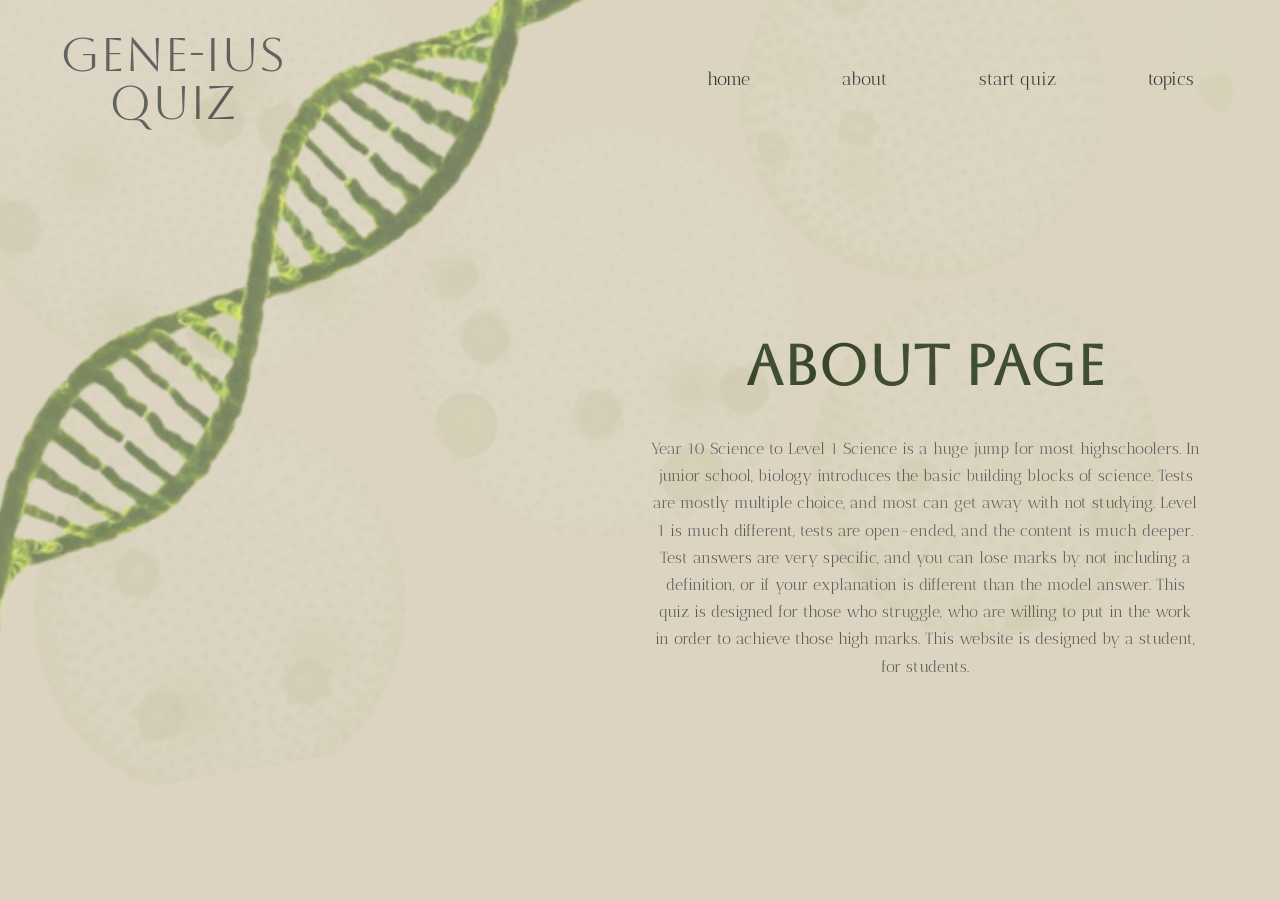
==== about.html @ f8b240bf "eru3r" ====
<!DOCTYPE html>
<html lang="en">
<head>
    <meta charset="UTF-8">
    <meta name="viewport" content="width=device-width, initial-scale=1.0">
    <title>Gene-ius Quiz</title>
    <link rel="stylesheet" href="about.css">
    <link rel="preconnect" href="https://fonts.googleapis.com">
    <link rel="preconnect" href="https://fonts.gstatic.com" crossorigin>
    <link href="https://fonts.googleapis.com/css2?family=Aboreto&family=Noto+Serif+Display:ital,wght@0,100..900;1,100..900&display=swap" rel="stylesheet">
    <link rel="preconnect" href="https://fonts.googleapis.com">
    <link rel="preconnect" href="https://fonts.gstatic.com" crossorigin>
    <link href="https://fonts.googleapis.com/css2?family=Aboreto&family=Antic+Didone&family=Noto+Serif+Display:ital,wght@0,100..900;1,100..900&display=swap" rel="stylesheet">
    <link rel="icon" href="fav icon 3.png" type="image/x-icon">
</head>
<body>
    <div id="half">

    <header>
        <div id="banner">
            <a href="index.html">GENE-IUS<br>QUIZ</a>
        </div>

    <nav class="navbar">
         <ul class="nav-links">
            <li><a href="index.html">home</a></li>
            <li><a href="about.html" class="active">about</a></li>
            <li><a href="quiz.html">start quiz</a></li>
            <li><a href="topics.html">topics</a></li>
        </ul>
    </nav>
    </header>
    <!-- end of navbar stuff -->

    <main>
        <div class="content">
            <h1 class="title">About Page</h1>
            <p>Year 10 Science to Level 1 Science is a huge jump for most highschoolers. 
            In junior school, biology introduces the basic building blocks of science. 
            Tests are mostly multiple choice, and most can get away with not studying. 
            Level 1 is much different, tests are open-ended, and the content is much deeper. 
            Test answers are very specific, and you can lose marks by not including a definition, 
            or if your explanation is different than the model answer. This quiz is designed for those 
            who struggle, who are willing to put in the work in order to achieve those high marks. 
            This website is designed by a student, for students. </p>
        </div>

        <div class="images">
            <div class="dna-png">
            <img src="digital - dna png (about page).png" alt="GREEN DNA Image" draggable="false">
            </div>

            <div class="background-img">
                <img src="image 6.png" alt="Background Image" draggable="false">
            </div>
        </div>

    </main>

    <footer>

    </footer>
    </div>
</body>
</html>
---- about.css ----
body{
    background-color:#DCD4C1;
    font-family: Aboreto, sans-serif;
    margin: 0;
    padding: 0;
    -webkit-font-smoothing: antialiased;
    -moz-osx-font-smoothing: grayscale;
    overflow: hidden;
}

div#half{
    color: #5A5A5A;
    text-align: center;
    font-size: 1em;
}

header {
    display: flex;
    justify-content: space-between;
    align-items: center;
    padding: 30px 30px 1px 20px;
}

#banner {
    font-family: Aboreto, sans-serif;
    font-size: 3em;
    line-height: 1;
    margin-left: 40px;
}

#banner a {
    text-decoration: none;
    color: #5A5A5A;
    display: inline-block;
    transition: all 0.3s ease;
}

#banner a:hover {
    color: #36452B;
    font-size: 1.3em;
    transform: scale(0.9);
}

.navbar {
    text-align: right;
    margin-right: 40px;
    font-size: 1.1em;
}

.navbar ul.nav-links li a.active:hover {
    background-color: #36452B; 
    transition: color 0.3s ease;
    border-radius: 5px;
    padding: 11px 24px;
    font-size: 1.5em;
    cursor: pointer;
    transition: all 0.3s ease;
}

ul.nav-links {
    list-style-type: none;
    display: flex;
    gap: 60px;
    margin: 0;
    padding: 0;
}

.navbar a {
    font-family: Antic Didone, serif;
    color: #293132;
    text-decoration: none;
    font-weight: thin;
    padding: 8px 16px;
    transition: all 0.3s ease;
}

.navbar a:hover {
    color: white;
    background-color: #36452B;
    border-radius: 4px;
    transition: color 0.3s ease;
    cursor: pointer;
    font-size: 1.5em;
    transition: all 0.3s ease;
}

/* end of navbar stuff */

main {
    display: flex;
    align-items: center;
    justify-content: space-between;
    gap: 40px;
    padding: 40px 80px;
}

.content {
    max-width: 550px;
    position: absolute;
    right: 60px;
    top: 55%;
    transform: translateY(-50%);
    padding: 20px;
    flex: 1;
}

.title {
    text-align: center;
    font-size: 3.5em;
    font-family: Aboreto, sans-serif;
    color: #36452B;
}

p {
    font-size: 1.0em;
    font-family: Antic Didone, serif;
    line-height: 1.7;
}

img {
    -webkit-user-drag: none;
    user-drag: none;
    -webkit-user-select: none;
    -ms-user-select: none;
    user-select: none;
}

.images {
    display: flex;
    align-items: center;
    flex: 0.1;
}

.dna-png img {
    position: absolute;
    right: 500px;
    width: 1100px;
    height: auto;
    margin-top: -300px;
    margin-right: 20px;
    transform: rotate(-10deg);
    z-index: 1;
    opacity: 0.5;
    pointer-events: none;
}

.background-img img {
    position: absolute;
    right: 0;
    width: 100%;
    height: auto;
    margin-top: -300px;
    margin-right: 20px;
    transform: rotate(-10deg);
    z-index: 0;
    opacity: 1;
    pointer-events: none;
}
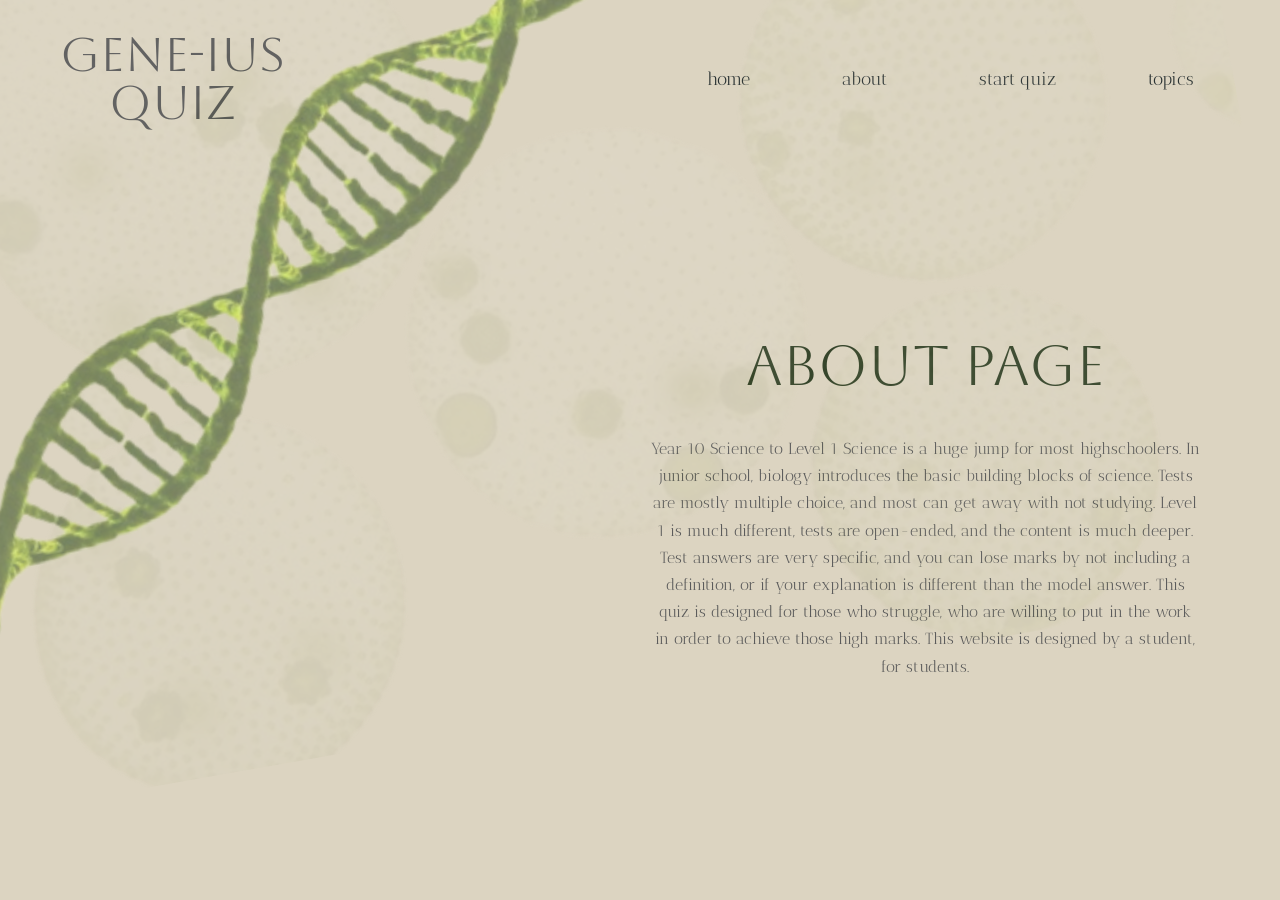
==== commit 23f552da: "changed sound" ====
--- a/about.html
+++ b/about.html
@@ -3,30 +3,33 @@
 <head>
     <meta charset="UTF-8">
     <meta name="viewport" content="width=device-width, initial-scale=1.0">
+
     <title>Gene-ius Quiz</title>
     <link rel="stylesheet" href="about.css">
-    <link rel="preconnect" href="https://fonts.googleapis.com">
-    <link rel="preconnect" href="https://fonts.gstatic.com" crossorigin>
-    <link href="https://fonts.googleapis.com/css2?family=Aboreto&family=Noto+Serif+Display:ital,wght@0,100..900;1,100..900&display=swap" rel="stylesheet">
+
     <link rel="preconnect" href="https://fonts.googleapis.com">
     <link rel="preconnect" href="https://fonts.gstatic.com" crossorigin>
     <link href="https://fonts.googleapis.com/css2?family=Aboreto&family=Antic+Didone&family=Noto+Serif+Display:ital,wght@0,100..900;1,100..900&display=swap" rel="stylesheet">
     <link rel="icon" href="fav icon 3.png" type="image/x-icon">
 </head>
 <body>
+    <!--  Button sound audio  -->
+    <audio id="button-sound" src="click.mp3"></audio>
+    <audio id="hover-sound" src="hover.ogg"></audio>
+
     <div id="half">
 
     <header>
         <div id="banner">
-            <a href="index.html">GENE-IUS<br>QUIZ</a>
+            <a href="index.html" class="sound">GENE-IUS<br>QUIZ</a>
         </div>
 
     <nav class="navbar">
          <ul class="nav-links">
-            <li><a href="index.html">home</a></li>
-            <li><a href="about.html" class="active">about</a></li>
-            <li><a href="quiz.html">start quiz</a></li>
-            <li><a href="topics.html">topics</a></li>
+            <li><a href="index.html" class="sound">home</a></li>
+            <li><a href="about.html" class="sound">about</a></li>
+            <li><a href="quiz.html" class="sound">start quiz</a></li>
+            <li><a href="topics.html" class="sound">topics</a></li>
         </ul>
     </nav>
     </header>
@@ -47,11 +50,11 @@
 
         <div class="images">
             <div class="dna-png">
-            <img src="digital - dna png (about page).png" alt="GREEN DNA Image" draggable="false">
+            <img src="images/digital - dna png (about page).png" alt="GREEN DNA Image" draggable="false">
             </div>
 
             <div class="background-img">
-                <img src="image 6.png" alt="Background Image" draggable="false">
+                <img src="images/image 6.png" alt="Background Image" draggable="false">
             </div>
         </div>
 
@@ -60,6 +63,7 @@
     <footer>
 
     </footer>
+    <script src="script.js"></script>
     </div>
 </body>
 </html>
--- a/about.css
+++ b/about.css
@@ -5,7 +5,6 @@
     padding: 0;
     -webkit-font-smoothing: antialiased;
     -moz-osx-font-smoothing: grayscale;
-    overflow: hidden;
 }
 
 div#half{
@@ -107,19 +106,21 @@
 .title {
     text-align: center;
     font-size: 3.5em;
+    font-weight: 400;
     font-family: Aboreto, sans-serif;
     color: #36452B;
 }
 
 p {
     font-size: 1.0em;
+    font-weight: 400;
     font-family: Antic Didone, serif;
     line-height: 1.7;
 }
 
 img {
     -webkit-user-drag: none;
-    user-drag: none;
+    -moz-user-drag: none;
     -webkit-user-select: none;
     -ms-user-select: none;
     user-select: none;
